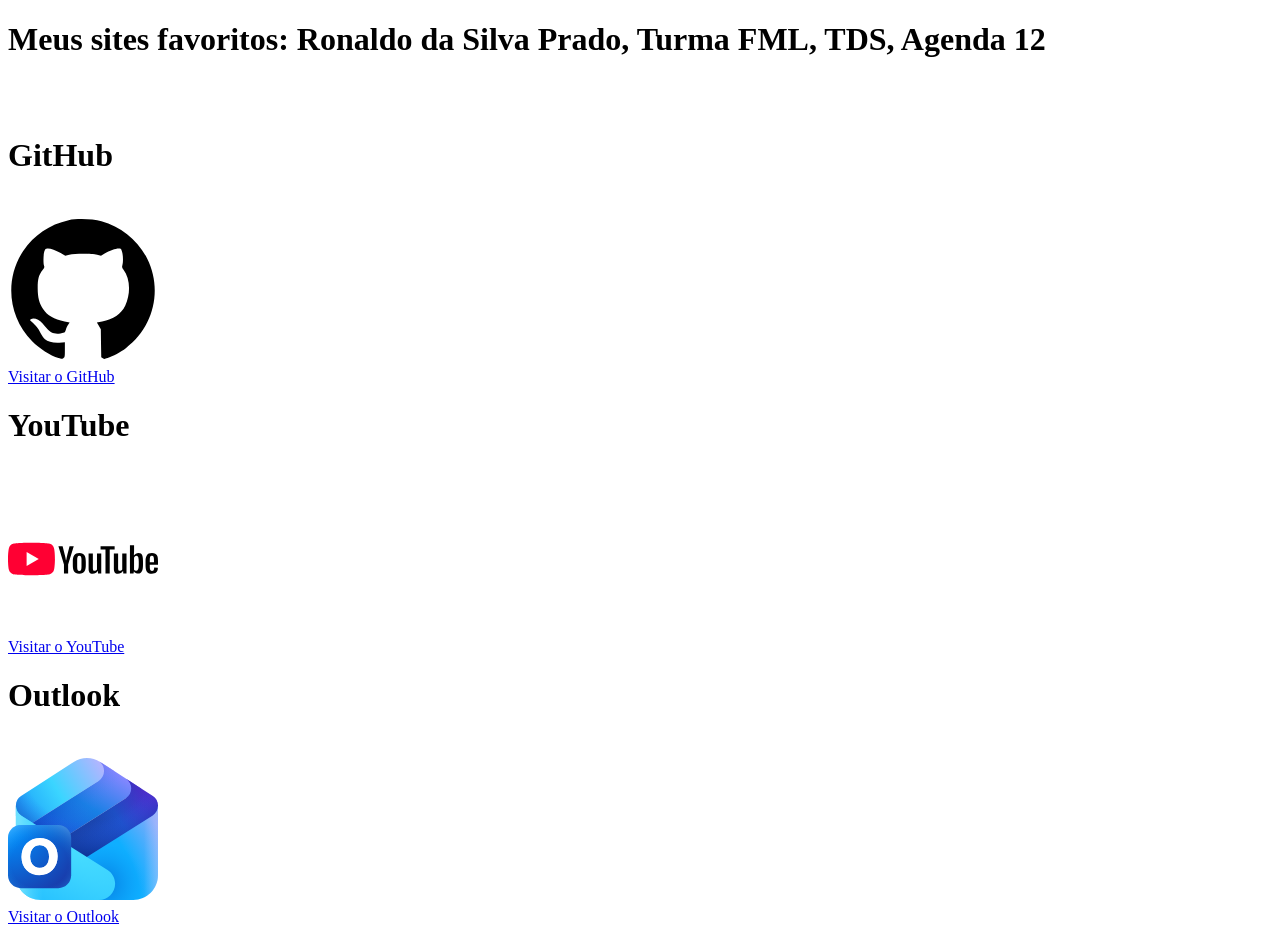
==== Sites_Favoritos_Ag12_DS_I/index.html @ d6a6306b "feat: Tarefa concluída" ====
<!DOCTYPE html><!--Tipo de documento no caso o HTML5 -->
<html lang="pt-br"><!-- Início da codificação e declaração do idioma que será utilizado -->
<head>
    <meta charset="UTF-8"><!--Codificação de caracteres escritos e instruções para demais programas sobre a codificação -->
    <meta name="viewport" content="width=device-width, initial-scale=1.0"><!--Metadados da página, informações sobre a visualização em dispositivos móveis e o zoom inicial -->
    <title>Meus sites favoritos</title><!--Título da página que aparece na aba do navegador -->
</head><!-- Fim do cabeçalho -->
<body><!-- Início do corpo da página -->
    <h1>Meus sites favoritos: Ronaldo da Silva Prado, Turma FML, TDS, Agenda 12</h1>
    <br><br><!-- Quebra de linha para separar o título do conteúdo -->
    <h1>GitHub</h1>
    <br><img src="./imagens/GitHub_Invertocat_Logo.svg" alt="GitHub Logo" height="150" width="150"><!-- Imagem do logo do GitHub e suas dimensões -->
    <br><a href="https://github.com" target="_blank">Visitar o GitHub</a><!-- Link para o site do GitHub que abre em uma nova aba, com a instrução target="_blank" -->
    <h1>YouTube</h1>
    <br><img src="./imagens/YouTube_2024.svg" alt="YouTube Logo" height="150" width="150">
    <br><a href="https://youtube.com.br" target="_blank">Visitar o YouTube</a>
    <h1>Outlook</h1>
    <br><img src="./imagens/Microsoft_Outlook_Icon_(2025–present).svg" alt="Outlook Logo" height="150" width="150">
    <br><a href="https://outlook.live.com" target="_self">Visitar o Outlook</a><!-- Link para o site do Outlook que abre na mesma aba, com a instrução target="_self"-->

</body><!-- Fim do corpo da página -->
</html><!-- Fim do corpo da página e do documento HTML -->
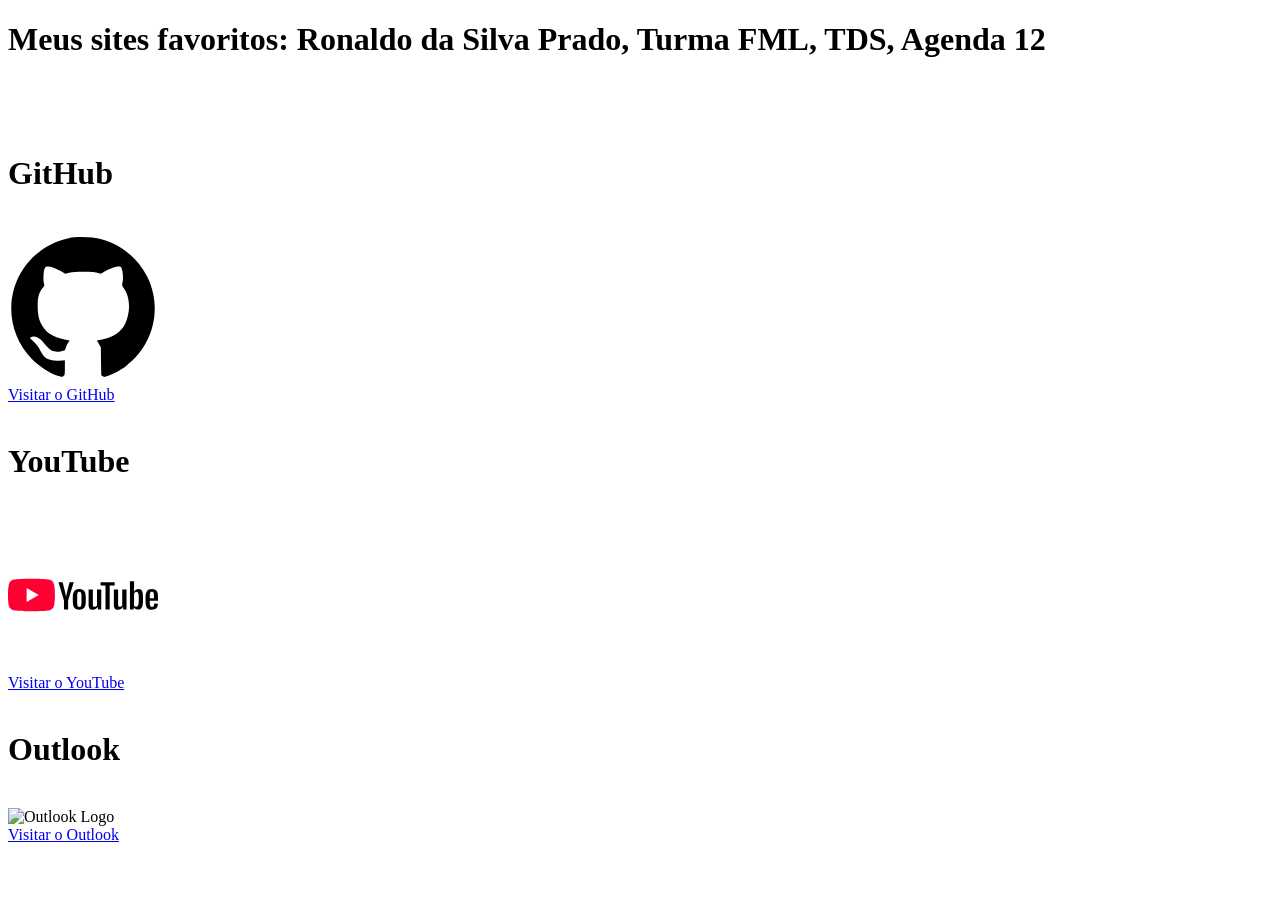
==== commit e3500ccc: "fix: links das imagens e inserção de link externo do logomarca do outlook" ====
--- a/Sites_Favoritos_Ag12_DS_I/index.html
+++ b/Sites_Favoritos_Ag12_DS_I/index.html
@@ -7,16 +7,16 @@
 </head><!-- Fim do cabeçalho -->
 <body><!-- Início do corpo da página -->
     <h1>Meus sites favoritos: Ronaldo da Silva Prado, Turma FML, TDS, Agenda 12</h1>
-    <br><br><!-- Quebra de linha para separar o título do conteúdo -->
+    <br><br><br><!-- Quebra de linha para separar o título do conteúdo -->
     <h1>GitHub</h1>
     <br><img src="./imagens/GitHub_Invertocat_Logo.svg" alt="GitHub Logo" height="150" width="150"><!-- Imagem do logo do GitHub e suas dimensões -->
     <br><a href="https://github.com" target="_blank">Visitar o GitHub</a><!-- Link para o site do GitHub que abre em uma nova aba, com a instrução target="_blank" -->
-    <h1>YouTube</h1>
+    <br><br><h1>YouTube</h1>
     <br><img src="./imagens/YouTube_2024.svg" alt="YouTube Logo" height="150" width="150">
     <br><a href="https://youtube.com.br" target="_blank">Visitar o YouTube</a>
-    <h1>Outlook</h1>
-    <br><img src="./imagens/Microsoft_Outlook_Icon_(2025–present).svg" alt="Outlook Logo" height="150" width="150">
+    <br><br><h1>Outlook</h1>
+    <br><img src="https://upload.wikimedia.org/wikipedia/commons/2/22/Outlook_logo_and_wordmark_%282012-2019%29.svg?utm_source=pt.wikipedia.org&utm_campaign=imageinfo&utm_content=original" alt="Outlook Logo" height="150" width="150"><!-- Imagem em repositório externo-->
     <br><a href="https://outlook.live.com" target="_self">Visitar o Outlook</a><!-- Link para o site do Outlook que abre na mesma aba, com a instrução target="_self"-->
-
+    <br>
 </body><!-- Fim do corpo da página -->
 </html><!-- Fim do corpo da página e do documento HTML -->
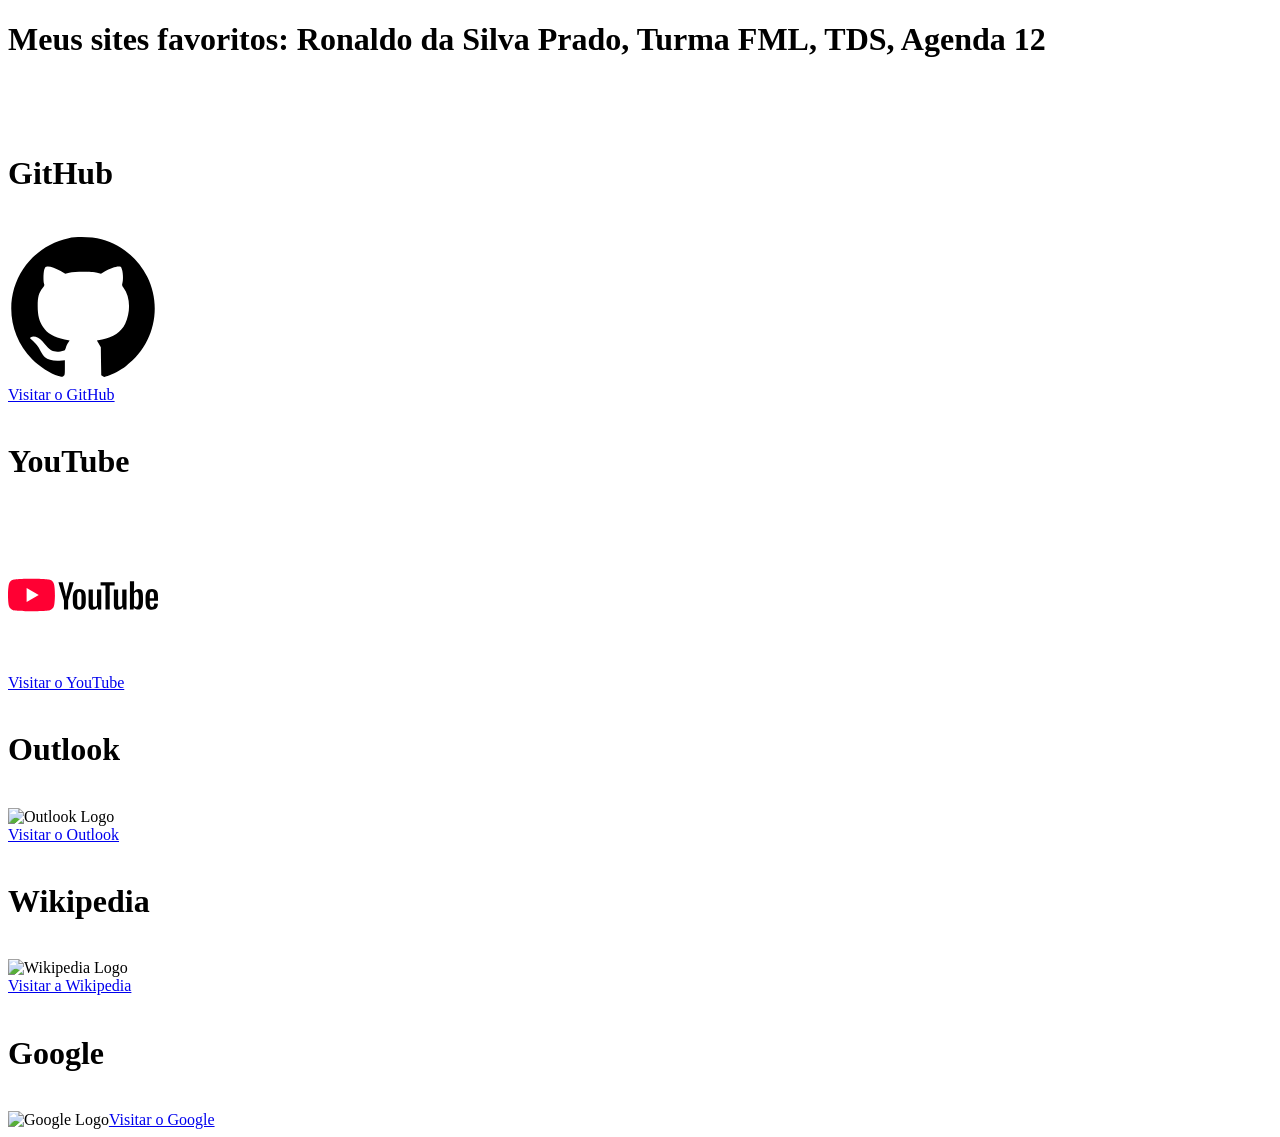
==== commit 3e9fa6ee: "feat: versão final" ====
--- a/Sites_Favoritos_Ag12_DS_I/index.html
+++ b/Sites_Favoritos_Ag12_DS_I/index.html
@@ -9,14 +9,21 @@
     <h1>Meus sites favoritos: Ronaldo da Silva Prado, Turma FML, TDS, Agenda 12</h1>
     <br><br><br><!-- Quebra de linha para separar o título do conteúdo -->
     <h1>GitHub</h1>
-    <br><img src="./imagens/GitHub_Invertocat_Logo.svg" alt="GitHub Logo" height="150" width="150"><!-- Imagem do logo do GitHub e suas dimensões -->
+    <br><img src="./IndexImg/GitHub_Invertocat_Logo.svg" alt="GitHub Logo" height="150" width="150"><!-- Imagem do logo do GitHub e suas dimensões -->
     <br><a href="https://github.com" target="_blank">Visitar o GitHub</a><!-- Link para o site do GitHub que abre em uma nova aba, com a instrução target="_blank" -->
     <br><br><h1>YouTube</h1>
-    <br><img src="./imagens/YouTube_2024.svg" alt="YouTube Logo" height="150" width="150">
+    <br><img src="./IndexImg/YouTube_2024.svg" alt="YouTube Logo" height="150" width="150">
     <br><a href="https://youtube.com.br" target="_blank">Visitar o YouTube</a>
     <br><br><h1>Outlook</h1>
     <br><img src="https://upload.wikimedia.org/wikipedia/commons/2/22/Outlook_logo_and_wordmark_%282012-2019%29.svg?utm_source=pt.wikipedia.org&utm_campaign=imageinfo&utm_content=original" alt="Outlook Logo" height="150" width="150"><!-- Imagem em repositório externo-->
     <br><a href="https://outlook.live.com" target="_self">Visitar o Outlook</a><!-- Link para o site do Outlook que abre na mesma aba, com a instrução target="_self"-->
-    <br>
+    <br><br><h1>Wikipedia</h1>
+    <br><img src="https://www.wikipedia.org/portal/wikipedia.org/assets/img/Wikipedia-logo-v2@2x.png" alt="Wikipedia Logo" height="150" width="150">
+    <br><a href="https://www.wikipedia.org/" target="_parent">Visitar a Wikipedia</a>
+    <br><br><h1>Google</h1>
+    <br><img src="https://upload.wikimedia.org/wikipedia/commons/2/2f/Google_2015_logo.svg" alt="Google Logo" height="150" width="150"
+    <br><a href="https://www.google.com.br/" target="_top">Visitar o Google</a>
+    
 </body><!-- Fim do corpo da página -->
-</html><!-- Fim do corpo da página e do documento HTML -->+</html><!-- Fim do corpo da página e do documento HTML -->
+    
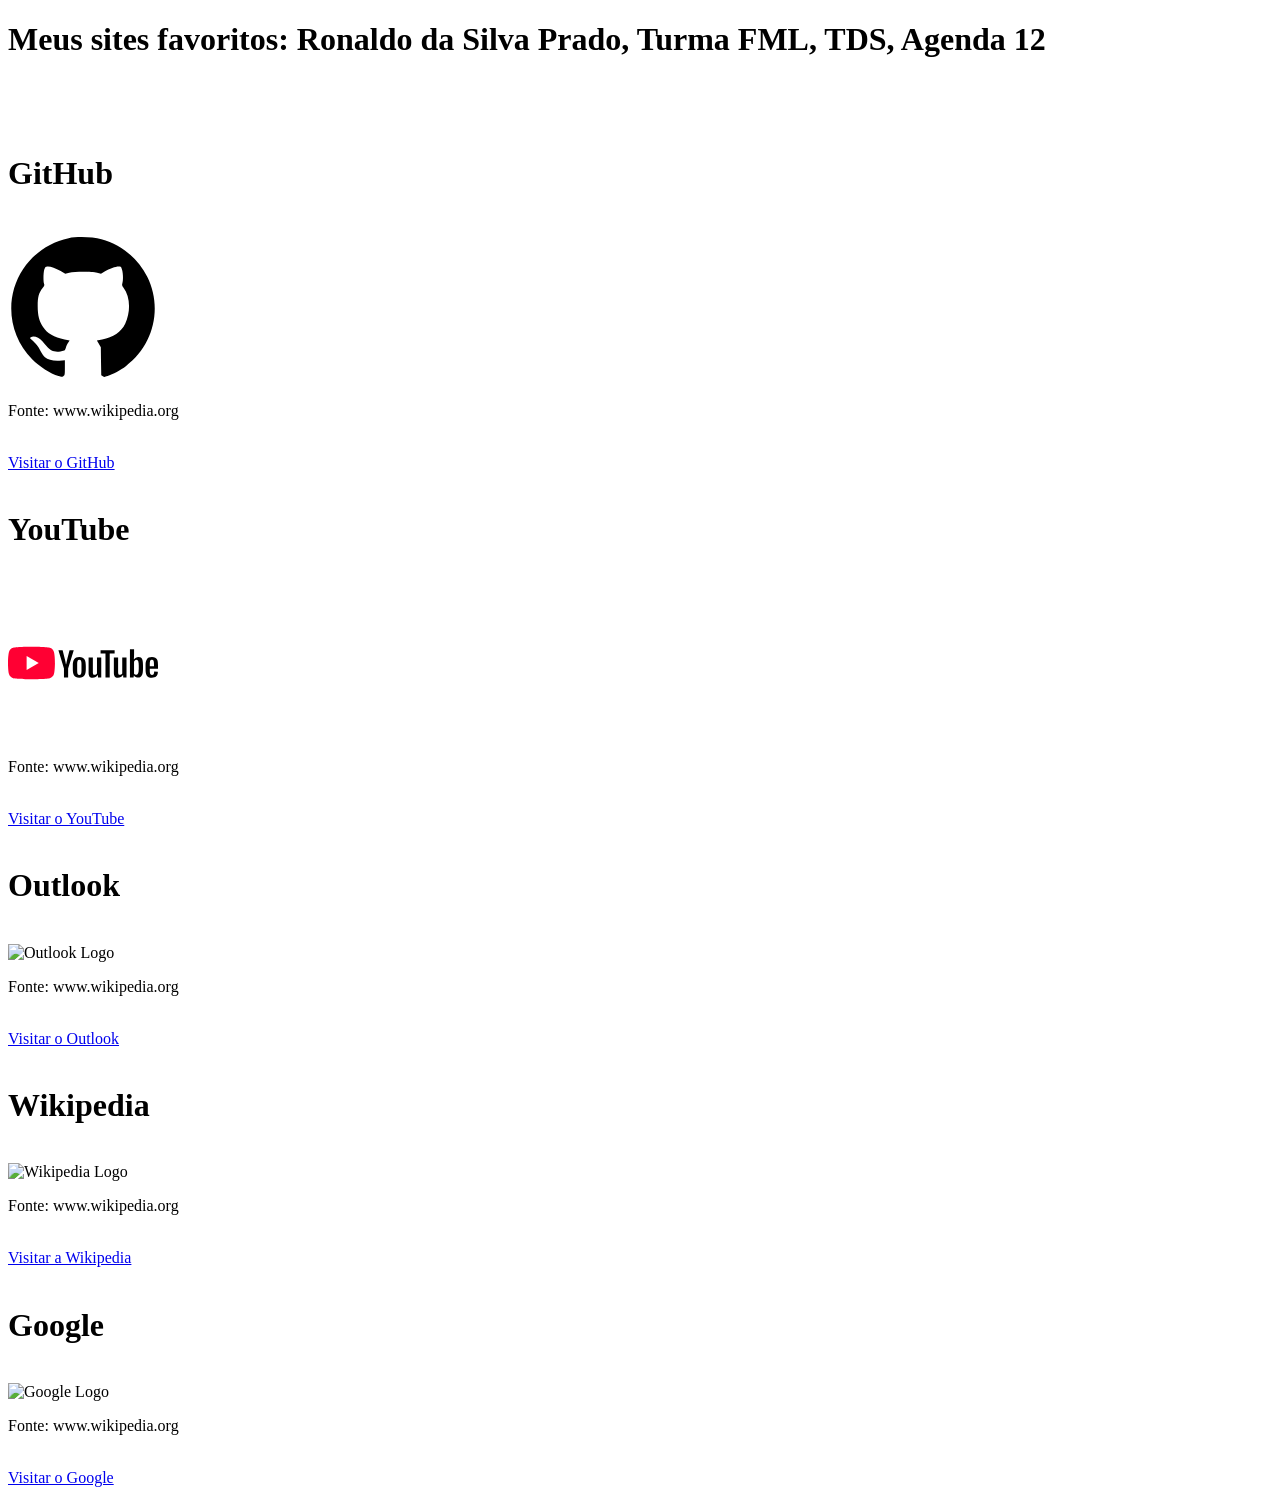
==== commit 30f17260: "fix: telas do programa no readme e inserido as fontes das imagens no html" ====
--- a/Sites_Favoritos_Ag12_DS_I/index.html
+++ b/Sites_Favoritos_Ag12_DS_I/index.html
@@ -10,18 +10,23 @@
     <br><br><br><!-- Quebra de linha para separar o título do conteúdo -->
     <h1>GitHub</h1>
     <br><img src="./IndexImg/GitHub_Invertocat_Logo.svg" alt="GitHub Logo" height="150" width="150"><!-- Imagem do logo do GitHub e suas dimensões -->
+    <p>Fonte: www.wikipedia.org</p>
     <br><a href="https://github.com" target="_blank">Visitar o GitHub</a><!-- Link para o site do GitHub que abre em uma nova aba, com a instrução target="_blank" -->
     <br><br><h1>YouTube</h1>
     <br><img src="./IndexImg/YouTube_2024.svg" alt="YouTube Logo" height="150" width="150">
+    <p>Fonte: www.wikipedia.org</p>
     <br><a href="https://youtube.com.br" target="_blank">Visitar o YouTube</a>
     <br><br><h1>Outlook</h1>
     <br><img src="https://upload.wikimedia.org/wikipedia/commons/2/22/Outlook_logo_and_wordmark_%282012-2019%29.svg?utm_source=pt.wikipedia.org&utm_campaign=imageinfo&utm_content=original" alt="Outlook Logo" height="150" width="150"><!-- Imagem em repositório externo-->
+    <p>Fonte: www.wikipedia.org</p>
     <br><a href="https://outlook.live.com" target="_self">Visitar o Outlook</a><!-- Link para o site do Outlook que abre na mesma aba, com a instrução target="_self"-->
     <br><br><h1>Wikipedia</h1>
     <br><img src="https://www.wikipedia.org/portal/wikipedia.org/assets/img/Wikipedia-logo-v2@2x.png" alt="Wikipedia Logo" height="150" width="150">
+    <p>Fonte: www.wikipedia.org</p>
     <br><a href="https://www.wikipedia.org/" target="_parent">Visitar a Wikipedia</a>
     <br><br><h1>Google</h1>
-    <br><img src="https://upload.wikimedia.org/wikipedia/commons/2/2f/Google_2015_logo.svg" alt="Google Logo" height="150" width="150"
+    <br><img src="https://upload.wikimedia.org/wikipedia/commons/2/2f/Google_2015_logo.svg" alt="Google Logo" height="150" width="150">
+    <p>Fonte: www.wikipedia.org</p>
     <br><a href="https://www.google.com.br/" target="_top">Visitar o Google</a>
     
 </body><!-- Fim do corpo da página -->
